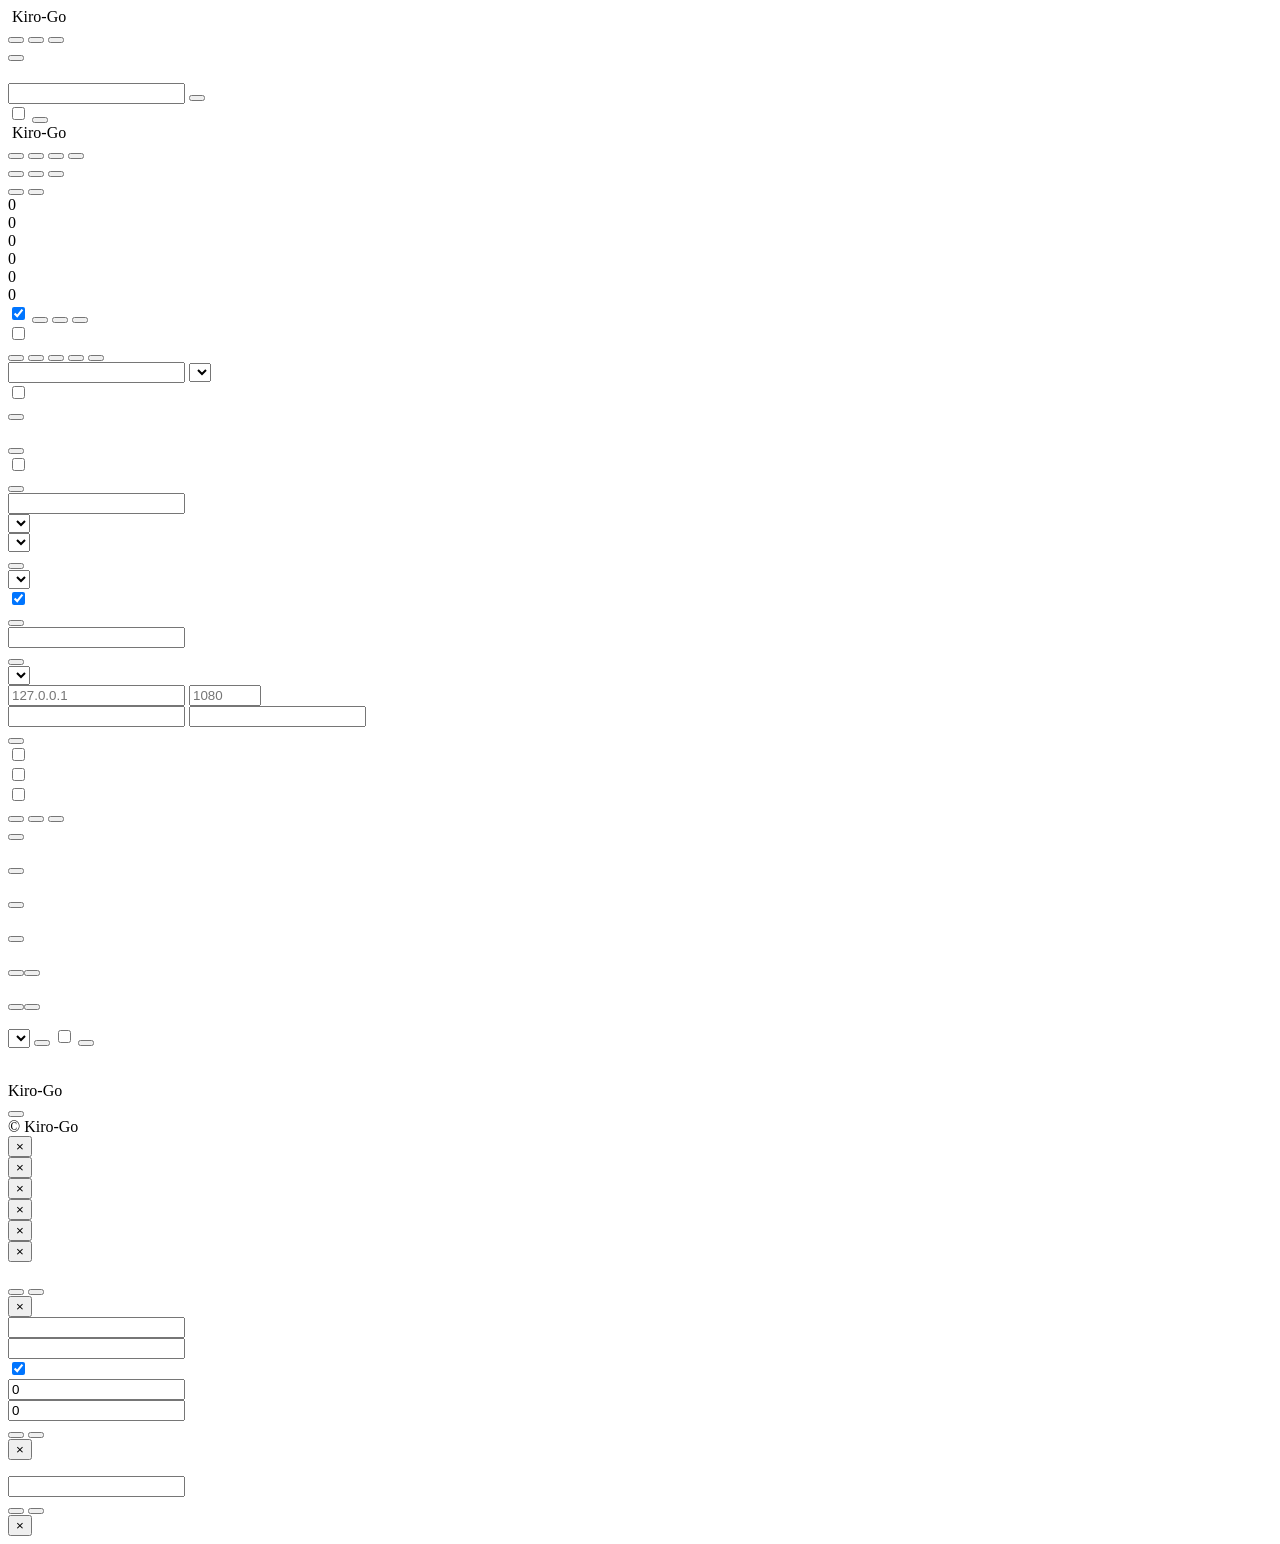
==== web/index.html @ 13a9c1e3 "fix: forward Kiro prompt cache points and default thinking" ====
<!DOCTYPE html>
<html lang="zh">

<head>
  <meta charset="UTF-8" />
  <meta name="viewport" content="width=device-width, initial-scale=1.0" />
  <title>Kiro-Go</title>
  <link rel="icon" type="image/png" href="/admin/icon.png?v=20260724" />
  <script src="/admin/vendor/tailwindcss-browser/index.global.js"></script>
  <link rel="stylesheet" href="/admin/vendor/fontawesome/css/all.min.css" />
  <link rel="stylesheet" href="/admin/styles.css" id="__cssAsset" />
  <link rel="stylesheet" href="/admin/toast.css" id="__toastCss" />
  <script>
    (function () {
      var v = Date.now();
      window.__v = v;
      var css = document.getElementById('__cssAsset');
      if (css) css.href = '/admin/styles.css?v=' + v;
      var tcss = document.getElementById('__toastCss');
      if (tcss) tcss.href = '/admin/toast.css?v=' + v;
    })();
  </script>
</head>

<body>
  <!-- Login -->
  <div id="loginPage" class="login-wrapper">
    <div class="ghost-bg" aria-hidden="true">
      <i class="fa-solid fa-ghost ghost ghost-1"></i>
      <i class="fa-solid fa-ghost ghost ghost-2"></i>
      <i class="fa-solid fa-ghost ghost ghost-3"></i>
      <i class="fa-solid fa-ghost ghost ghost-4"></i>
      <i class="fa-solid fa-ghost ghost ghost-5"></i>
      <i class="fa-solid fa-ghost ghost ghost-6"></i>
      <i class="fa-solid fa-ghost ghost ghost-7"></i>
      <i class="fa-solid fa-ghost ghost ghost-8"></i>
      <i class="fa-solid fa-ghost ghost ghost-9"></i>
      <i class="fa-solid fa-ghost ghost ghost-10"></i>
      <i class="fa-solid fa-ghost ghost ghost-11"></i>
      <i class="fa-solid fa-ghost ghost ghost-12"></i>
    </div>
    <header class="login-topbar">
      <div class="login-topbar-inner">
        <div class="brand" aria-label="Kiro-Go" data-i18n-aria-label="app.title">
          <img class="brand-icon" src="/admin/icon.png?v=20260724" alt="" />
          <span class="brand-text">Kiro-Go</span>
        </div>
        <div class="topbar-actions">
          <div class="lang-switch" id="loginLangSwitch" role="group" aria-label="" data-i18n-aria-label="lang.label">
            <button class="lang-btn" data-lang="zh" type="button" data-i18n="lang.zh"></button>
            <button class="lang-btn" data-lang="en" type="button" data-i18n="lang.en"></button>
            <button class="lang-btn" data-lang="vi" type="button" data-i18n="lang.vi"></button>
          </div>
          <span class="divider" aria-hidden="true"></span>
          <button id="loginThemeToggle" class="icon-btn theme-toggle" type="button" aria-label=""
            data-i18n-title="theme.toggle" data-i18n-aria-label="theme.toggle" data-theme="system">
            <i class="fa-solid fa-circle-half-stroke theme-ico-system"></i>
            <i class="fa-solid fa-sun theme-ico-light"></i>
            <i class="fa-solid fa-moon theme-ico-dark"></i>
          </button>
        </div>
      </div>
    </header>
    <main class="login-main">
      <div class="login-box">
        <h1 class="login-title" data-i18n="login.title"></h1>
        <p class="login-subtitle" data-i18n="login.subtitle"></p>
        <div class="form-group">
          <label data-i18n="login.password"></label>
          <div class="input-affix">
            <i class="fa-solid fa-lock affix-icon"></i>
            <input type="password" id="pwdField" data-i18n-placeholder="login.passwordPlaceholder" autocomplete="off" />
            <button type="button" class="affix-btn" id="pwdToggle" aria-label=""
              data-i18n-aria-label="login.showPassword" data-shown="false">
              <i class="fa-solid fa-eye"></i>
            </button>
          </div>
        </div>
        <label class="remember-row" for="rememberPwd">
          <input type="checkbox" id="rememberPwd" />
          <span class="remember-box" aria-hidden="true"><i class="fa-solid fa-check"></i></span>
          <span class="remember-label" data-i18n="login.remember"></span>
        </label>
        <button type="button" class="btn btn-primary btn-lg w-full" id="loginBtn">
          <i class="fa-solid fa-arrow-right-to-bracket"></i>
          <span data-i18n="login.submit"></span>
        </button>

      </div>
    </main>
  </div>

  <!-- Main app -->
  <div id="mainPage" class="hidden">
    <header class="app-header">
      <div class="app-header-inner">
        <div class="brand-wrap">
          <div class="brand">
            <img class="brand-icon" src="/admin/icon.png?v=20260724" alt="" />
            <span class="brand-text">Kiro-Go</span>
          </div>
        </div>
        <nav class="header-nav" aria-label="" data-i18n-aria-label="aria.sections">
          <div class="tabs" id="tabBar">
            <button type="button" class="tab active" data-tab="accounts"><i class="fa-solid fa-users tab-icon"></i><span
                data-i18n="tabs.accounts"></span></button>
            <button type="button" class="tab" data-tab="settings"><i class="fa-solid fa-sliders tab-icon"></i><span
                data-i18n="tabs.settings"></span></button>
            <button type="button" class="tab" data-tab="api"><i class="fa-solid fa-plug tab-icon"></i><span
                data-i18n="tabs.api"></span></button>
            <button type="button" class="tab" data-tab="logs"><i class="fa-solid fa-list tab-icon"></i><span
                data-i18n="tabs.logs"></span></button>
          </div>
        </nav>
        <div class="topbar-actions flex-wrap justify-end">
          <div class="lang-switch" id="mainLangSwitch" role="group" aria-label="" data-i18n-aria-label="lang.label">
            <button class="lang-btn" data-lang="zh" type="button" data-i18n="lang.zh"></button>
            <button class="lang-btn" data-lang="en" type="button" data-i18n="lang.en"></button>
            <button class="lang-btn" data-lang="vi" type="button" data-i18n="lang.vi"></button>
          </div>
          <button id="mainThemeToggle" class="icon-btn theme-toggle" type="button" aria-label=""
            data-i18n-title="theme.toggle" data-i18n-aria-label="theme.toggle" data-theme="system">
            <i class="fa-solid fa-circle-half-stroke theme-ico-system"></i>
            <i class="fa-solid fa-sun theme-ico-light"></i>
            <i class="fa-solid fa-moon theme-ico-dark"></i>
          </button>
          <span class="divider" aria-hidden="true"></span>
          <button class="btn btn-outline btn-sm" id="logoutBtn">
            <i class="fa-solid fa-right-from-bracket"></i>
            <span data-i18n="common.logout"></span>
          </button>
        </div>
      </div>
    </header>

    <div class="container">
      <!-- Stats summary -->
      <div class="stats-grid">
        <div class="stat-card">
          <div class="stat-card-title" data-i18n="stats.accounts"></div>
          <div class="stat-body">
            <div class="stat-main">
              <div class="stat-value" id="statAccounts">0</div>
              <div class="stat-sub">
                <span class="stat-sub-sec"><span class="stat-value-sm" id="statCredits">0</span> <span
                    class="stat-label" data-i18n="stats.credits"></span></span>
              </div>
            </div>
            <i class="fa-solid fa-users stat-icon" aria-hidden="true"></i>
          </div>
        </div>
        <div class="stat-card">
          <div class="stat-card-title" data-i18n="stats.requests"></div>
          <div class="stat-body">
            <div class="stat-main">
              <div class="stat-value" id="statRequests">0</div>
              <div class="stat-sub">
                <span class="stat-sub-sec"><span class="stat-value-sm" id="statTokens">0</span> <span class="stat-label"
                    data-i18n="stats.tokens"></span></span>
              </div>
            </div>
            <i class="fa-solid fa-route stat-icon" aria-hidden="true"></i>
          </div>
        </div>
        <div class="stat-card">
          <div class="stat-card-title" data-i18n="stats.success"></div>
          <div class="stat-body">
            <div class="stat-main">
              <div class="stat-value" id="statSuccess">0</div>
              <div class="stat-sub"><span class="stat-label" data-i18n="stats.completed"></span></div>
            </div>
            <i class="fa-solid fa-circle-check stat-icon" aria-hidden="true"></i>
          </div>
        </div>
        <div class="stat-card">
          <div class="stat-card-title" data-i18n="stats.failed"></div>
          <div class="stat-body">
            <div class="stat-main">
              <div class="stat-value stat-value--danger" id="statFailed">0</div>
              <div class="stat-sub">
                <span class="stat-label" data-i18n="stats.errors"></span>
              </div>
            </div>
            <i class="fa-solid fa-circle-xmark stat-icon stat-icon--danger" aria-hidden="true"></i>
          </div>
        </div>
      </div>

      <!-- Accounts tab -->
      <div id="tabAccounts" class="tab-content">
        <div class="card">
          <div class="card-header">
            <span class="card-title" data-i18n="accounts.title"></span>
            <div class="card-actions">
              <label class="flex items-center gap-2 cursor-pointer select-none" title=""
                data-i18n-title="privacy.tooltip">
                <span class="text-xs font-medium" data-i18n="privacy.label"></span>
                <span class="switch"><input type="checkbox" id="privacyModeToggle" checked /><span
                    class="slider"></span></span>
              </label>
              <button class="btn btn-outline btn-sm" id="exportBtn"><i class="fa-solid fa-file-export"
                  aria-hidden="true"></i><span class="btn-text" data-i18n="accounts.export"></span></button>
              <button class="btn btn-outline btn-sm" id="refreshAllModelsBtn"><i class="fa-solid fa-arrows-rotate"
                  aria-hidden="true"></i><span class="btn-text" data-i18n="models.refreshAll"></span></button>
              <button class="btn btn-primary btn-sm" id="addAccountBtn"><i class="fa-solid fa-plus"
                  aria-hidden="true"></i><span class="btn-text" data-i18n="accounts.add"></span></button>
            </div>
          </div>

          <div class="toolbar">
            <label class="flex items-center gap-1.5 cursor-pointer select-none shrink-0">
              <input type="checkbox" id="selectAllCheckbox" />
              <span class="text-xs" data-i18n="batch.selectAll"></span>
            </label>
            <div id="batchBar" class="batch-bar hidden">
              <span id="batchCount" class="batch-count"></span>
              <button class="btn btn-primary btn-xs" data-batch="enable" data-i18n="batch.enable"></button>
              <button class="btn btn-secondary btn-xs" data-batch="disable" data-i18n="batch.disable"></button>
              <button class="btn btn-secondary btn-xs" data-batch="refresh" data-i18n="batch.refresh"></button>
              <button class="btn btn-secondary btn-xs" data-batch="refreshModels"
                data-i18n="batch.refreshModels"></button>
              <button class="btn btn-danger btn-xs" data-batch="delete" data-i18n="batch.delete"></button>
            </div>
            <div class="toolbar-spacer"></div>
            <input type="text" id="filterSearch" class="w-56!" data-i18n-placeholder="filter.search" />
            <select id="filterStatusSelect" class="w-32!" data-i18n-aria-label="filter.status">
              <option value="all" data-i18n="filter.all"></option>
              <option value="enabled" data-i18n="filter.enabled"></option>
              <option value="disabled" data-i18n="filter.disabled"></option>
              <option value="banned" data-i18n="filter.banned"></option>
            </select>
          </div>

          <div id="accountsList"></div>
        </div>
      </div>

      <!-- Settings tab -->
      <div id="tabSettings" class="tab-content hidden">
        <!-- API settings -->
        <div class="card">
          <div class="card-header"><span class="card-title" data-i18n="settings.apiSettings"></span></div>
          <div class="form-group">
            <label class="flex items-center gap-2">
              <span class="switch"><input type="checkbox" id="requireApiKey" /><span class="slider"></span></span>
              <span data-i18n="settings.enableApiKey"></span>
            </label>
            <small data-i18n="apiKeys.requireHint"></small>
          </div>
          <button class="btn btn-primary btn-sm" id="saveRequireApiKeyBtn" data-i18n="settings.saveApiKey"></button>

          <div class="form-group" style="margin-top: 1rem;">
            <div class="flex items-center gap-2" style="justify-content: space-between;">
              <label class="font-semibold" data-i18n="apiKeys.listTitle"></label>
              <button class="btn btn-outline btn-sm" id="addApiKeyBtn" type="button">
                <i class="fa-solid fa-plus"></i>
                <span data-i18n="apiKeys.add"></span>
              </button>
            </div>
            <small data-i18n="apiKeys.listHint"></small>
          </div>
          <div id="apiKeysList"></div>
        </div>

        <!-- Usage settings -->
        <div class="card">
          <div class="card-header"><span class="card-title" data-i18n="settings.usageSettings"></span></div>
          <div class="form-group">
            <label class="flex items-center gap-2">
              <span class="switch"><input type="checkbox" id="allowOverUsage" /><span class="slider"></span></span>
              <span data-i18n="settings.allowOverUsage"></span>
            </label>
            <small data-i18n="settings.allowOverUsageHint"></small>
          </div>
          <button class="btn btn-primary" id="saveOverUsageBtn" data-i18n="settings.saveUsage"></button>
        </div>

        <!-- Thinking settings -->
        <div class="card">
          <div class="card-header"><span class="card-title" data-i18n="settings.thinkingSettings"></span></div>
          <div class="form-group">
            <label data-i18n="settings.thinkingSuffix"></label>
            <input type="text" id="thinkingSuffix" data-i18n-placeholder="settings.thinkingSuffixPlaceholder" />
            <small data-i18n="settings.thinkingSuffixHint"></small>
          </div>
          <div class="form-group">
            <label data-i18n="settings.openaiFormat"></label>
            <select id="openaiThinkingFormat">
              <option value="reasoning_content" data-i18n="settings.formatReasoningContent"></option>
              <option value="thinking" data-i18n="settings.formatThinkingClaude"></option>
              <option value="think" data-i18n="settings.formatThinkOpenAI"></option>
            </select>
          </div>
          <div class="form-group">
            <label data-i18n="settings.claudeFormat"></label>
            <select id="claudeThinkingFormat">
              <option value="thinking" data-i18n="settings.formatThinkingClaude"></option>
              <option value="think" data-i18n="settings.formatThinkOpenAI"></option>
            </select>
          </div>
          <button class="btn btn-primary" id="saveThinkingBtn" data-i18n="settings.saveThinking"></button>
        </div>

        <!-- Endpoint settings -->
        <div class="card">
          <div class="card-header"><span class="card-title" data-i18n="settings.endpointSettings"></span></div>
          <div class="form-group">
            <label data-i18n="settings.preferredEndpoint"></label>
            <select id="preferredEndpoint">
              <option value="auto" data-i18n="settings.endpointAuto"></option>
              <option value="kiro" data-i18n="settings.endpointKiro"></option>
              <option value="codewhisperer" data-i18n="settings.endpointCodeWhisperer"></option>
              <option value="amazonq" data-i18n="settings.endpointAmazonQ"></option>
            </select>
            <small data-i18n="settings.endpointHint"></small>
          </div>
          <div class="form-group">
            <label class="flex items-center gap-2">
              <span class="switch"><input type="checkbox" id="endpointFallback" checked /><span
                  class="slider"></span></span>
              <span data-i18n="settings.endpointFallback"></span>
            </label>
            <small data-i18n="settings.endpointFallbackHint"></small>
          </div>
          <button class="btn btn-primary" id="saveEndpointBtn" data-i18n="settings.saveEndpoint"></button>
        </div>

        <!-- Admin password -->
        <div class="card">
          <div class="card-header"><span class="card-title" data-i18n="settings.adminPassword"></span></div>
          <div class="form-group">
            <label data-i18n="settings.newPassword"></label>
            <input type="password" id="newPassword" data-i18n-placeholder="settings.newPasswordPlaceholder" />
          </div>
          <button class="btn btn-primary" id="changePasswordBtn" data-i18n="settings.changePassword"></button>
        </div>

        <!-- Outbound proxy -->
        <div class="card">
          <div class="card-header"><span class="card-title" data-i18n="settings.proxySettings"></span></div>
          <div class="form-group">
            <label data-i18n="settings.proxyType"></label>
            <select id="proxyType">
              <option value="none" data-i18n="settings.proxyNone"></option>
              <option value="socks5" data-i18n="settings.proxySocks5"></option>
              <option value="http" data-i18n="settings.proxyHttp"></option>
            </select>
          </div>
          <div id="proxyFields" class="hidden">
            <div class="form-group">
              <label data-i18n="settings.proxyHost"></label>
              <div class="input-row">
                <input type="text" id="proxyHost" placeholder="127.0.0.1" />
                <input type="number" id="proxyPort" class="w-24!" placeholder="1080" min="1" max="65535" />
              </div>
            </div>
            <div class="form-group">
              <label data-i18n="settings.proxyAuth"></label>
              <div class="input-row">
                <input type="text" id="proxyUsername" data-i18n-placeholder="settings.proxyUsername"
                  autocomplete="off" />
                <input type="password" id="proxyPassword" data-i18n-placeholder="settings.proxyPassword"
                  autocomplete="new-password" />
              </div>
            </div>
          </div>
          <button class="btn btn-primary" id="saveProxyBtn" data-i18n="settings.saveProxy"></button>
        </div>

        <!-- Prompt filter -->
        <div class="card">
          <div class="card-header"><span class="card-title" data-i18n="settings.promptFilter"></span></div>
          <div class="form-group">
            <label class="font-semibold pb-2 block" data-i18n="settings.builtinFilters"></label>
            <div class="flex flex-col gap-3">
              <div>
                <label class="flex items-center gap-2">
                  <span class="switch"><input type="checkbox" id="filterClaudeCode" /><span
                      class="slider"></span></span>
                  <span data-i18n="settings.filterClaudeCode"></span>
                </label>
                <small class="field-hint-offset" data-i18n="settings.filterClaudeCodeHint"></small>
              </div>
              <div>
                <label class="flex items-center gap-2">
                  <span class="switch"><input type="checkbox" id="filterEnvNoise" /><span class="slider"></span></span>
                  <span data-i18n="settings.filterEnvNoise"></span>
                </label>
                <small class="field-hint-offset" data-i18n="settings.filterEnvNoiseHint"></small>
              </div>
              <div>
                <label class="flex items-center gap-2">
                  <span class="switch"><input type="checkbox" id="filterStripBoundaries" /><span
                      class="slider"></span></span>
                  <span data-i18n="settings.filterStripBoundaries"></span>
                </label>
                <small class="field-hint-offset" data-i18n="settings.filterStripBoundariesHint"></small>
              </div>
            </div>
          </div>
          <div class="form-group mt-4">
            <label class="font-semibold pb-2 block" data-i18n="settings.customRules"></label>
            <div id="promptFilterRules" class="mb-2"></div>
            <div class="flex gap-2 flex-wrap items-center">
              <button class="btn btn-outline btn-sm" id="addRuleRegexBtn" data-i18n="promptFilter.addRegex"></button>
              <button class="btn btn-outline btn-sm" id="addRuleContainsBtn"
                data-i18n="promptFilter.addContains"></button>
              <button class="btn btn-primary btn-sm" id="savePromptFilterBtn"
                data-i18n="settings.savePromptFilter"></button>
            </div>
          </div>
        </div>

        <!-- Statistics reset -->
        <div class="card">
          <div class="card-header"><span class="card-title" data-i18n="settings.statistics"></span></div>
          <button class="btn btn-danger" id="resetStatsBtn" data-i18n="settings.resetStats"></button>
        </div>
      </div>

      <!-- API tab -->
      <div id="tabApi" class="tab-content hidden">
        <section class="api-card" aria-labelledby="apiEndpointsTitle">
          <div class="card-header api-card-header">
            <span class="card-title" id="apiEndpointsTitle" data-i18n="api.endpoints"></span>
            <span class="api-pill" data-i18n="api.protocolHttp"></span>
          </div>
          <div class="api-endpoint-list">
            <section class="api-endpoint-item">
              <div class="api-endpoint-meta">
                <span class="api-endpoint-icon"><i class="fa-solid fa-message"></i></span>
                <div>
                  <p class="api-endpoint-title" data-i18n="api.claude"></p>
                  <p class="api-endpoint-method" data-i18n="api.methodPost"></p>
                </div>
              </div>
              <div class="endpoint api-code-row"><span class="api-code" id="claudeEndpoint"></span><button
                  class="api-copy-btn" type="button" data-copy="claudeEndpoint" aria-label=""
                  data-i18n-aria-label="api.copyClaude"><i class="fa-regular fa-copy"></i></button></div>
            </section>
            <section class="api-endpoint-item">
              <div class="api-endpoint-meta">
                <span class="api-endpoint-icon"><i class="fa-solid fa-wand-magic-sparkles"></i></span>
                <div>
                  <p class="api-endpoint-title" data-i18n="api.openai"></p>
                  <p class="api-endpoint-method" data-i18n="api.methodPost"></p>
                </div>
              </div>
              <div class="endpoint api-code-row"><span class="api-code" id="openaiEndpoint"></span><button
                  class="api-copy-btn" type="button" data-copy="openaiEndpoint" aria-label=""
                  data-i18n-aria-label="api.copyOpenAI"><i class="fa-regular fa-copy"></i></button></div>
            </section>
            <section class="api-endpoint-item">
              <div class="api-endpoint-meta">
                <span class="api-endpoint-icon"><i class="fa-solid fa-comments"></i></span>
                <div>
                  <p class="api-endpoint-title" data-i18n="api.openaiResponses"></p>
                  <p class="api-endpoint-method" data-i18n="api.methodPost"></p>
                </div>
              </div>
              <div class="endpoint api-code-row"><span class="api-code" id="openaiResponsesEndpoint"></span><button
                  class="api-copy-btn" type="button" data-copy="openaiResponsesEndpoint" aria-label=""
                  data-i18n-aria-label="api.copyOpenAIResponses"><i class="fa-regular fa-copy"></i></button></div>
            </section>
            <section class="api-endpoint-item">
              <div class="api-endpoint-meta">
                <span class="api-endpoint-icon"><i class="fa-solid fa-layer-group"></i></span>
                <div>
                  <p class="api-endpoint-title" data-i18n="api.modelList"></p>
                  <p class="api-endpoint-method" data-i18n="api.methodGet"></p>
                </div>
              </div>
              <div class="endpoint api-code-row"><span class="api-code" id="modelsEndpoint"></span><button
                  class="api-view-btn" type="button" id="viewModelsBtn" aria-label=""
                  data-i18n-aria-label="api.viewModels"><i class="fa-solid fa-eye"></i></button><button
                  class="api-copy-btn" type="button" data-copy="modelsEndpoint" aria-label=""
                  data-i18n-aria-label="api.copyModels"><i class="fa-regular fa-copy"></i></button></div>
            </section>
            <section class="api-endpoint-item">
              <div class="api-endpoint-meta">
                <span class="api-endpoint-icon"><i class="fa-solid fa-chart-simple"></i></span>
                <div>
                  <p class="api-endpoint-title" data-i18n="api.stats"></p>
                  <p class="api-endpoint-method" data-i18n="api.methodGet"></p>
                </div>
              </div>
              <div class="endpoint api-code-row"><span class="api-code" id="statsEndpoint"></span><button
                  class="api-view-btn" type="button" id="viewStatsBtn" aria-label=""
                  data-i18n-aria-label="api.viewStats"><i class="fa-solid fa-eye"></i></button><button
                  class="api-copy-btn" type="button" data-copy="statsEndpoint" aria-label=""
                  data-i18n-aria-label="api.copyStats"><i class="fa-regular fa-copy"></i></button></div>
            </section>
          </div>
          <p class="api-hint"><i class="fa-solid fa-key"></i><span data-i18n="api.statsHint"></span></p>
        </section>
      </div>

      <!-- Logs tab -->
      <div id="tabLogs" class="tab-content hidden">
        <div class="card">
          <div class="card-header logs-header">
            <span class="card-title" data-i18n="logs.title"></span>
            <div class="logs-actions">
              <select id="logsFilterSelect" class="w-40!" data-i18n-aria-label="logs.filter">
                <option value="all" data-i18n="logs.filterAll"></option>
                <option value="success" data-i18n="logs.filterSuccess"></option>
                <option value="error" data-i18n="logs.filterError"></option>
              </select>
              <button class="btn btn-outline btn-sm" id="logsRefreshBtn"><i class="fa-solid fa-rotate"></i><span class="btn-text" data-i18n="logs.refresh"></span></button>
              <label class="logs-auto-toggle"><input type="checkbox" id="logsAutoRefresh" /> <span data-i18n="logs.autoRefresh"></span></label>
              <button class="btn btn-danger btn-sm" id="logsClearBtn"><i class="fa-solid fa-trash"></i><span class="btn-text" data-i18n="logs.clear"></span></button>
            </div>
          </div>
          <div class="logs-summary" id="logsSummary"></div>
          <div id="logsList" class="logs-list">
            <p class="text-muted" data-i18n="logs.empty"></p>
          </div>
        </div>
      </div>
    </div>

    <!-- Footer -->
    <footer class="app-footer" aria-label="" data-i18n-aria-label="aria.footer">
      <div class="app-footer-inner">
        <div class="footer-panel">
          <div class="footer-identity">
            <img class="footer-icon" src="/admin/icon.png?v=20260724" alt="" />
            <div class="footer-copy">
              <div class="footer-title-row">
                <span class="footer-title">Kiro-Go</span>
                <span class="footer-version" id="versionBadge" aria-label=""
                  data-i18n-aria-label="aria.currentVersion"></span>
                <span class="footer-version-status" id="statusBadge" data-i18n-title="status.running" title="">
                  <span class="status-dot"></span>
                </span>
              </div>

            </div>
          </div>
          <div class="footer-actions">
            <nav class="footer-links" aria-label="" data-i18n-aria-label="aria.resources">
              <button class="footer-link" id="checkUpdateBtn" type="button">
                <i class="fa-solid fa-rotate" aria-hidden="true"></i>
                <span data-i18n="update.check" data-update-label></span>
              </button>
              <a class="footer-link" href="https://github.com/Quorinex/Kiro-Go" target="_blank" rel="noopener">
                <i class="fa-brands fa-github" aria-hidden="true"></i>
                <span data-i18n="footer.github"></span>
              </a>
            </nav>
          </div>
        </div>
        <div class="footer-meta">
          <span>© <span id="footerYear"></span> Kiro-Go</span>
        </div>
      </div>
    </footer>
  </div>

  <!-- Modals -->
  <div id="addModal" class="modal">
    <div class="modal-content">
      <div class="modal-header"><span class="modal-title" id="modalTitle"></span><button class="modal-close"
          id="addModalClose" type="button" aria-label="" data-i18n-aria-label="common.close">&times;</button></div>
      <div class="modal-body" id="modalBody"></div>
    </div>
  </div>
  <div id="detailModal" class="modal">
    <div class="modal-content">
      <div class="modal-header"><span class="modal-title" data-i18n="detail.title"></span><button class="modal-close"
          id="detailModalClose" type="button" aria-label="" data-i18n-aria-label="common.close">&times;</button></div>
      <div class="modal-body" id="detailBody"></div>
    </div>
  </div>
  <div id="exportModal" class="modal">
    <div class="modal-content">
      <div class="modal-header"><span class="modal-title" data-i18n="export.title"></span><button class="modal-close"
          id="exportModalClose" type="button" aria-label="" data-i18n-aria-label="common.close">&times;</button></div>
      <div class="modal-body" id="exportBody"></div>
    </div>
  </div>
  <div id="testModal" class="modal">
    <div class="modal-content test-modal-content">
      <div class="modal-header"><span class="modal-title" data-i18n="accounts.testModalTitle"></span><button
          class="modal-close" id="testModalClose" type="button" aria-label=""
          data-i18n-aria-label="common.close">&times;</button></div>
      <div class="modal-body" id="testBody"></div>
    </div>
  </div>
  <div id="updateModal" class="modal">
    <div class="modal-content">
      <div class="modal-header"><span class="modal-title" data-i18n="update.title"></span><button class="modal-close"
          id="updateModalClose" type="button" aria-label="" data-i18n-aria-label="common.close">&times;</button></div>
      <div class="modal-body" id="updateBody"></div>
    </div>
  </div>
  <div id="confirmModal" class="modal">
    <div class="modal-content confirm-modal-content">
      <div class="modal-header"><span class="modal-title" id="confirmTitle"></span><button class="modal-close"
          id="confirmClose" type="button" aria-label="" data-i18n-aria-label="common.close">&times;</button></div>
      <div class="modal-body">
        <p class="confirm-message" id="confirmMessage"></p>
        <div class="modal-footer">
          <button class="btn btn-secondary" id="confirmCancel" type="button" data-i18n="common.cancel"></button>
          <button class="btn btn-primary" id="confirmOk" type="button" data-i18n="common.confirm"></button>
        </div>
      </div>
    </div>
  </div>

  <div id="apiKeyModal" class="modal">
    <div class="modal-content">
      <div class="modal-header">
        <span class="modal-title" id="apiKeyModalTitle" data-i18n="apiKeys.modalTitleCreate"></span>
        <button class="modal-close" id="apiKeyModalClose" type="button" aria-label=""
          data-i18n-aria-label="common.close">&times;</button>
      </div>
      <div class="modal-body">
        <div class="form-group">
          <label data-i18n="apiKeys.formName"></label>
          <input type="text" id="apiKeyForm_name" data-i18n-placeholder="apiKeys.formNamePlaceholder" />
        </div>
        <div class="form-group">
          <label data-i18n="apiKeys.formKey"></label>
          <input type="text" id="apiKeyForm_key" data-i18n-placeholder="apiKeys.formKeyPlaceholder" />
        </div>
        <div class="form-group">
          <label class="flex items-center gap-2">
            <span class="switch"><input type="checkbox" id="apiKeyForm_enabled" checked /><span class="slider"></span></span>
            <span data-i18n="apiKeys.formEnabled"></span>
          </label>
        </div>
        <div class="form-group">
          <label data-i18n="apiKeys.limitTokens"></label>
          <input type="number" id="apiKeyForm_tokenLimit" min="0" step="1" value="0" />
          <small data-i18n="apiKeys.limitHint"></small>
        </div>
        <div class="form-group">
          <label data-i18n="apiKeys.limitCredits"></label>
          <input type="number" id="apiKeyForm_creditLimit" min="0" step="0.01" value="0" />
          <small data-i18n="apiKeys.limitHint"></small>
        </div>
        <div class="modal-footer">
          <button class="btn btn-secondary" id="apiKeyModalCancelBtn" type="button" data-i18n="apiKeys.cancelBtn"></button>
          <button class="btn btn-primary" id="apiKeyModalSaveBtn" type="button" data-i18n="apiKeys.saveBtn"></button>
        </div>
      </div>
    </div>
  </div>

  <div id="apiKeyShowModal" class="modal">
    <div class="modal-content">
      <div class="modal-header">
        <span class="modal-title" data-i18n="apiKeys.showTitle"></span>
        <button class="modal-close" id="apiKeyShowClose" type="button" aria-label=""
          data-i18n-aria-label="common.close">&times;</button>
      </div>
      <div class="modal-body">
        <p class="confirm-message" data-i18n="apiKeys.showWarning"></p>
        <div class="form-group">
          <input type="text" id="apiKeyShowValue" readonly />
        </div>
        <div class="modal-footer">
          <button class="btn btn-outline" id="apiKeyShowCopyBtn" type="button" data-i18n="apiKeys.copyBtn"></button>
          <button class="btn btn-primary" id="apiKeyShowCloseBtn" type="button" data-i18n="apiKeys.closeBtn"></button>
        </div>
      </div>
    </div>
  </div>

  <!-- API View Modal -->
  <div id="apiViewModal" class="modal">
    <div class="modal-content api-view-modal-content">
      <div class="modal-header">
        <span class="modal-title" id="apiViewTitle"></span>
        <button class="modal-close" id="apiViewModalClose" type="button" aria-label=""
          data-i18n-aria-label="common.close">&times;</button>
      </div>
      <div class="modal-body" id="apiViewBody">
        <div class="api-view-loading"><i class="fa-solid fa-spinner fa-spin"></i> <span data-i18n="api.loading"></span></div>
      </div>
    </div>
  </div>

  <!-- Script loader -->
  <script>
    (function () {
      var v = window.__v || Date.now();
      var t = document.createElement('script');
      t.src = '/admin/toast.js?v=' + v;
      document.body.appendChild(t);
      var s = document.createElement('script');
      s.src = '/admin/app.js?v=' + v;
      s.defer = true;
      document.body.appendChild(s);
    })();
  </script>
</body>

</html>
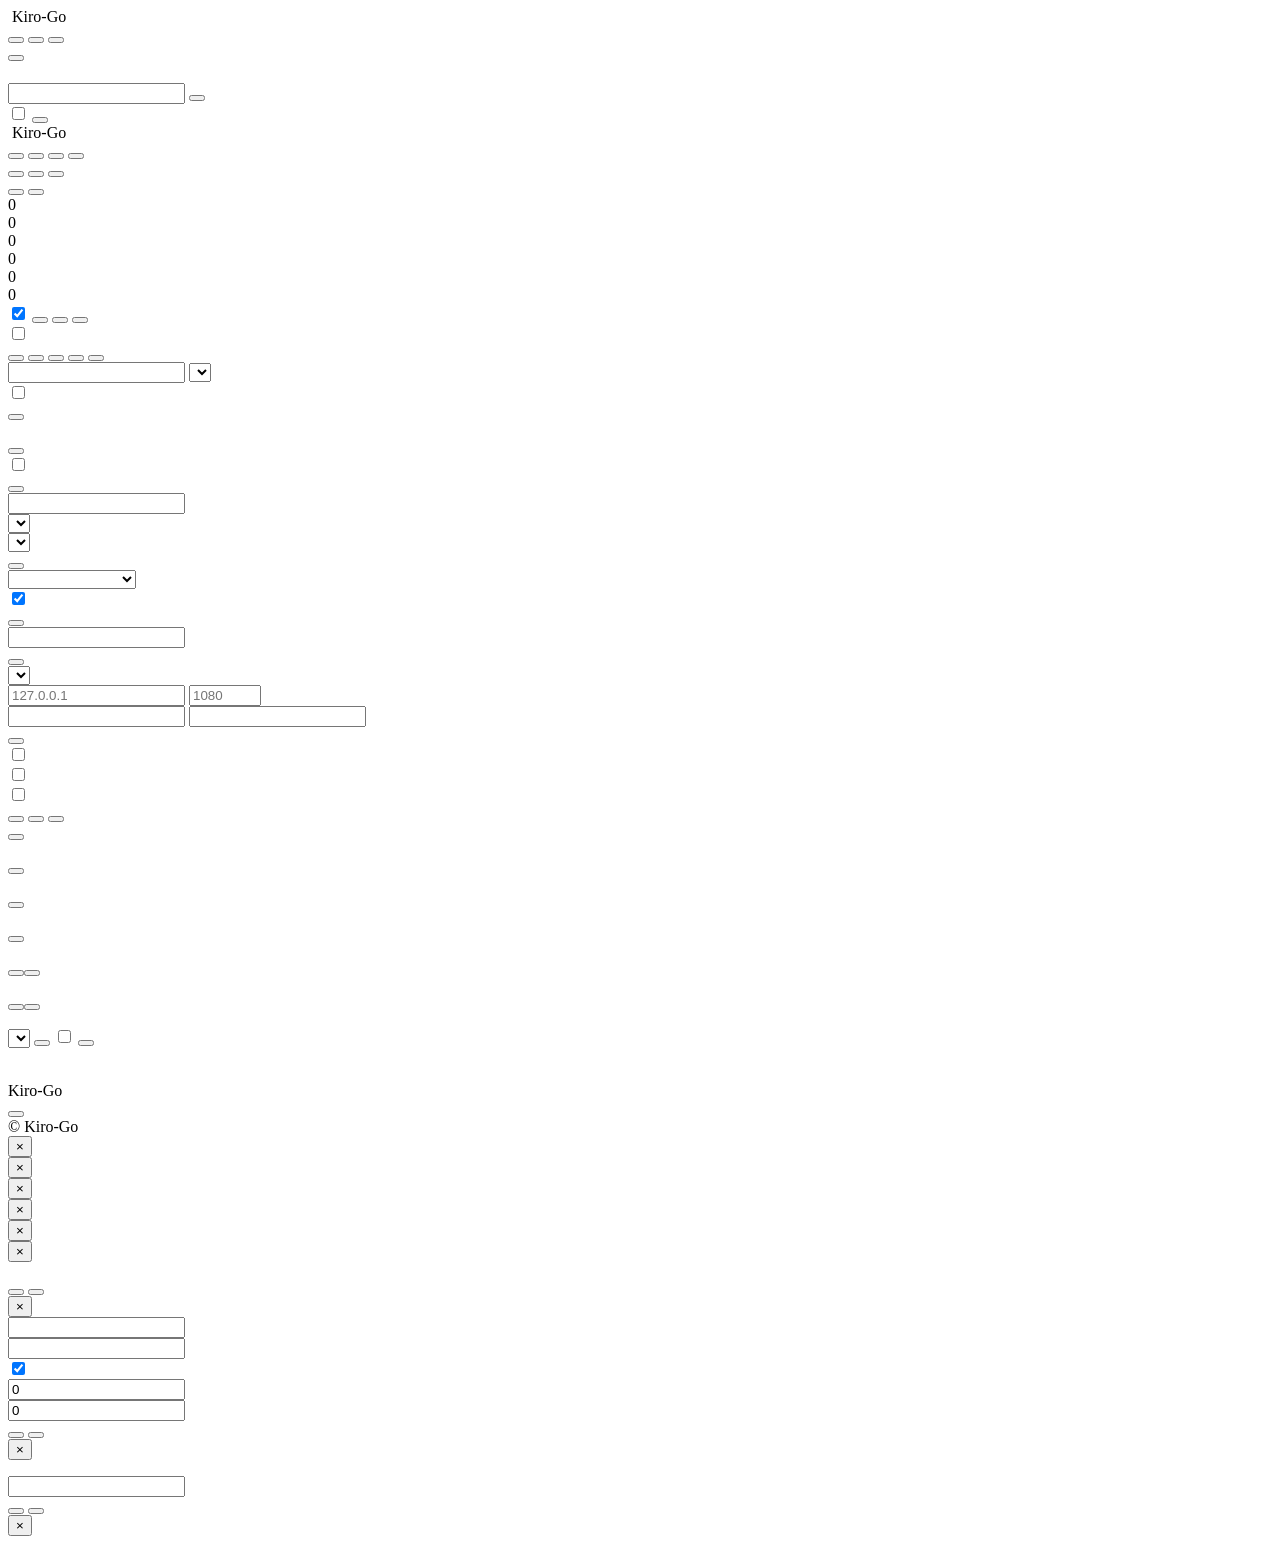
==== commit 889f46d6: "fix: support OAuth CLI routing and bounded upstream recovery" ====
--- a/web/index.html
+++ b/web/index.html
@@ -308,6 +308,7 @@
             <label data-i18n="settings.preferredEndpoint"></label>
             <select id="preferredEndpoint">
               <option value="auto" data-i18n="settings.endpointAuto"></option>
+              <option value="cli">Kiro CLI (runtime)</option>
               <option value="kiro" data-i18n="settings.endpointKiro"></option>
               <option value="codewhisperer" data-i18n="settings.endpointCodeWhisperer"></option>
               <option value="amazonq" data-i18n="settings.endpointAmazonQ"></option>
